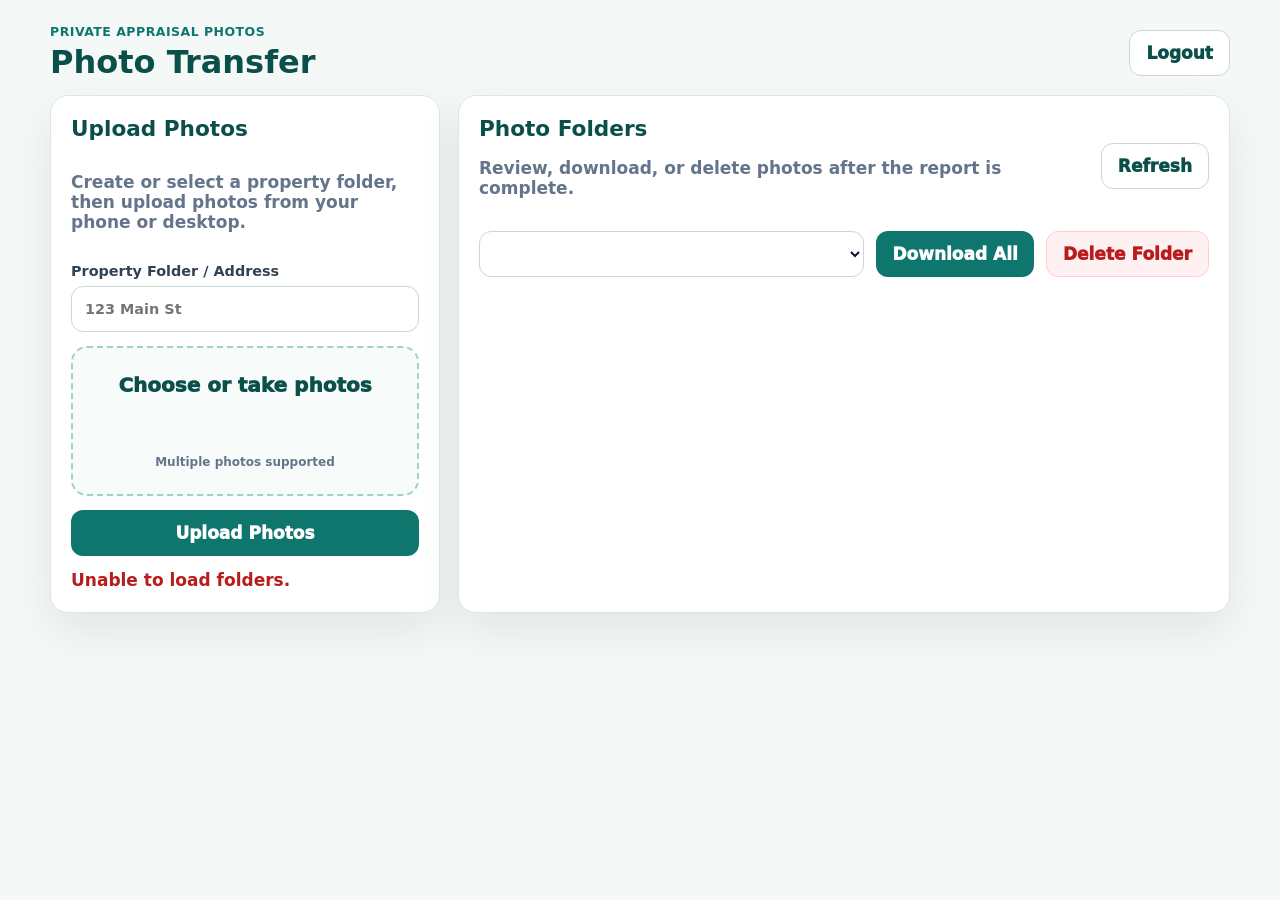
==== templates/index.html @ fc3b810a "Add files via upload" ====
<!doctype html>
<html lang="en">
  <head>
    <meta charset="utf-8">
    <meta name="viewport" content="width=device-width, initial-scale=1">
    <title>Appraisal Photo Transfer</title>
    <link rel="stylesheet" href="/static/styles.css">
  </head>
  <body>
    <header class="topbar">
      <div>
        <p class="eyebrow">Private Appraisal Photos</p>
        <h1>Photo Transfer</h1>
      </div>
      <form method="post" action="/logout">
        <button class="ghost" type="submit">Logout</button>
      </form>
    </header>

    <main class="layout">
      <section class="upload-card">
        <h2>Upload Photos</h2>
        <p class="muted">Create or select a property folder, then upload photos from your phone or desktop.</p>
        <label>
          Property Folder / Address
          <input id="folderInput" type="text" placeholder="123 Main St" autocomplete="street-address">
        </label>
        <label class="upload-box">
          <input id="photoInput" type="file" accept="image/*" multiple>
          <span>Choose or take photos</span>
          <small>Multiple photos supported</small>
        </label>
        <button id="uploadButton" type="button">Upload Photos</button>
        <div class="progress-wrap" hidden>
          <div id="progressBar" class="progress-bar"></div>
        </div>
        <p id="statusText" class="status" role="status" aria-live="polite"></p>
      </section>

      <section class="gallery-card">
        <div class="gallery-head">
          <div>
            <h2>Photo Folders</h2>
            <p class="muted">Review, download, or delete photos after the report is complete.</p>
          </div>
          <button id="refreshButton" class="ghost" type="button">Refresh</button>
        </div>
        <div class="folder-row">
          <select id="folderSelect" aria-label="Photo folders"></select>
          <a id="downloadAllButton" class="button-link" href="#">Download All</a>
          <button id="deleteFolderButton" class="danger" type="button">Delete Folder</button>
        </div>
        <div id="photoGrid" class="photo-grid"></div>
      </section>
    </main>

    <script>
      window.PHOTO_TRANSFER_CSRF = "{{ csrf_token }}";
    </script>
    <script src="/static/app.js"></script>
  </body>
</html>
---- static/styles.css ----
:root {
  --teal: #0f766e;
  --teal-dark: #0b4f4a;
  --slate: #0f172a;
  --muted: #64748b;
  --line: #dbe7e5;
  --bg: #f4f8f7;
  --danger: #b91c1c;
}

* {
  box-sizing: border-box;
}

body {
  margin: 0;
  min-height: 100vh;
  background: var(--bg);
  color: var(--slate);
  font-family: Inter, ui-sans-serif, system-ui, -apple-system, BlinkMacSystemFont, "Segoe UI", sans-serif;
  font-size: 17px;
}

button,
input,
select {
  font: inherit;
}

.topbar,
.layout {
  width: min(1180px, calc(100% - 28px));
  margin: 0 auto;
}

.topbar {
  display: flex;
  align-items: center;
  justify-content: space-between;
  padding: 24px 0 14px;
}

.eyebrow {
  margin: 0 0 4px;
  color: var(--teal);
  font-size: 0.78rem;
  font-weight: 900;
  letter-spacing: 0.04em;
  text-transform: uppercase;
}

h1,
h2 {
  margin: 0;
  color: var(--teal-dark);
}

h1 {
  font-size: 2rem;
}

h2 {
  font-size: 1.35rem;
}

.muted {
  color: var(--muted);
  font-weight: 700;
}

.layout {
  display: grid;
  grid-template-columns: minmax(280px, 390px) 1fr;
  gap: 18px;
  padding-bottom: 32px;
}

.upload-card,
.gallery-card,
.login-card {
  border: 1px solid var(--line);
  border-radius: 18px;
  background: rgba(255, 255, 255, 0.96);
  box-shadow: 0 18px 44px rgba(15, 23, 42, 0.08);
}

.upload-card,
.gallery-card {
  padding: 20px;
}

.login-page {
  display: grid;
  place-items: center;
  padding: 18px;
}

.login-card {
  width: min(430px, 100%);
  padding: 28px;
}

.login-form,
.upload-card {
  display: grid;
  gap: 14px;
}

label {
  display: grid;
  gap: 7px;
  color: #334155;
  font-size: 0.9rem;
  font-weight: 900;
}

input,
select {
  width: 100%;
  min-height: 46px;
  border: 1px solid #c9d8d5;
  border-radius: 12px;
  padding: 0 13px;
  background: #fff;
  color: var(--slate);
  font-weight: 800;
}

.upload-box {
  min-height: 150px;
  place-items: center;
  border: 2px dashed #9dd1cc;
  border-radius: 16px;
  background: #f7fcfb;
  color: var(--teal-dark);
  text-align: center;
  cursor: pointer;
}

.upload-box input {
  display: none;
}

.upload-box span {
  font-size: 1.25rem;
  font-weight: 950;
}

.upload-box small {
  color: var(--muted);
  font-weight: 800;
}

button,
.button-link {
  min-height: 46px;
  border: 0;
  border-radius: 12px;
  padding: 0 16px;
  background: var(--teal);
  color: #fff;
  font-weight: 950;
  text-decoration: none;
  cursor: pointer;
  display: inline-grid;
  place-items: center;
}

.ghost {
  border: 1px solid #c9d8d5;
  background: #fff;
  color: var(--teal-dark);
}

.danger {
  background: #fff1f2;
  color: var(--danger);
  border: 1px solid #fecdd3;
}

.small {
  min-height: 34px;
  padding: 0 10px;
  font-size: 0.82rem;
}

.progress-wrap {
  height: 12px;
  overflow: hidden;
  border-radius: 999px;
  background: #dbe7e5;
}

.progress-bar {
  width: 0%;
  height: 100%;
  border-radius: inherit;
  background: linear-gradient(90deg, #0f766e, #14b8a6);
  transition: width 160ms ease;
}

.status,
.error {
  min-height: 22px;
  margin: 0;
  color: var(--teal-dark);
  font-weight: 900;
}

.error {
  color: var(--danger);
}

.gallery-head,
.folder-row,
.photo-card div {
  display: flex;
  align-items: center;
  justify-content: space-between;
  gap: 12px;
}

.folder-row {
  margin: 16px 0;
}

.folder-row select {
  flex: 1;
}

.photo-grid {
  display: grid;
  grid-template-columns: repeat(auto-fill, minmax(180px, 1fr));
  gap: 14px;
}

.photo-card {
  overflow: hidden;
  border: 1px solid var(--line);
  border-radius: 14px;
  background: #fff;
}

.photo-card img {
  display: block;
  width: 100%;
  aspect-ratio: 4 / 3;
  object-fit: cover;
  background: #e2e8f0;
}

.photo-card div {
  padding: 10px;
}

.photo-card span {
  overflow: hidden;
  color: #334155;
  font-size: 0.78rem;
  font-weight: 850;
  text-overflow: ellipsis;
  white-space: nowrap;
}

.empty {
  grid-column: 1 / -1;
  padding: 22px;
  border: 1px dashed #c9d8d5;
  border-radius: 14px;
  color: var(--muted);
  font-weight: 850;
  text-align: center;
}

@media (max-width: 820px) {
  body {
    font-size: 16px;
  }

  .topbar {
    align-items: flex-start;
  }

  .layout {
    grid-template-columns: 1fr;
  }

  .folder-row {
    align-items: stretch;
    flex-direction: column;
  }
}
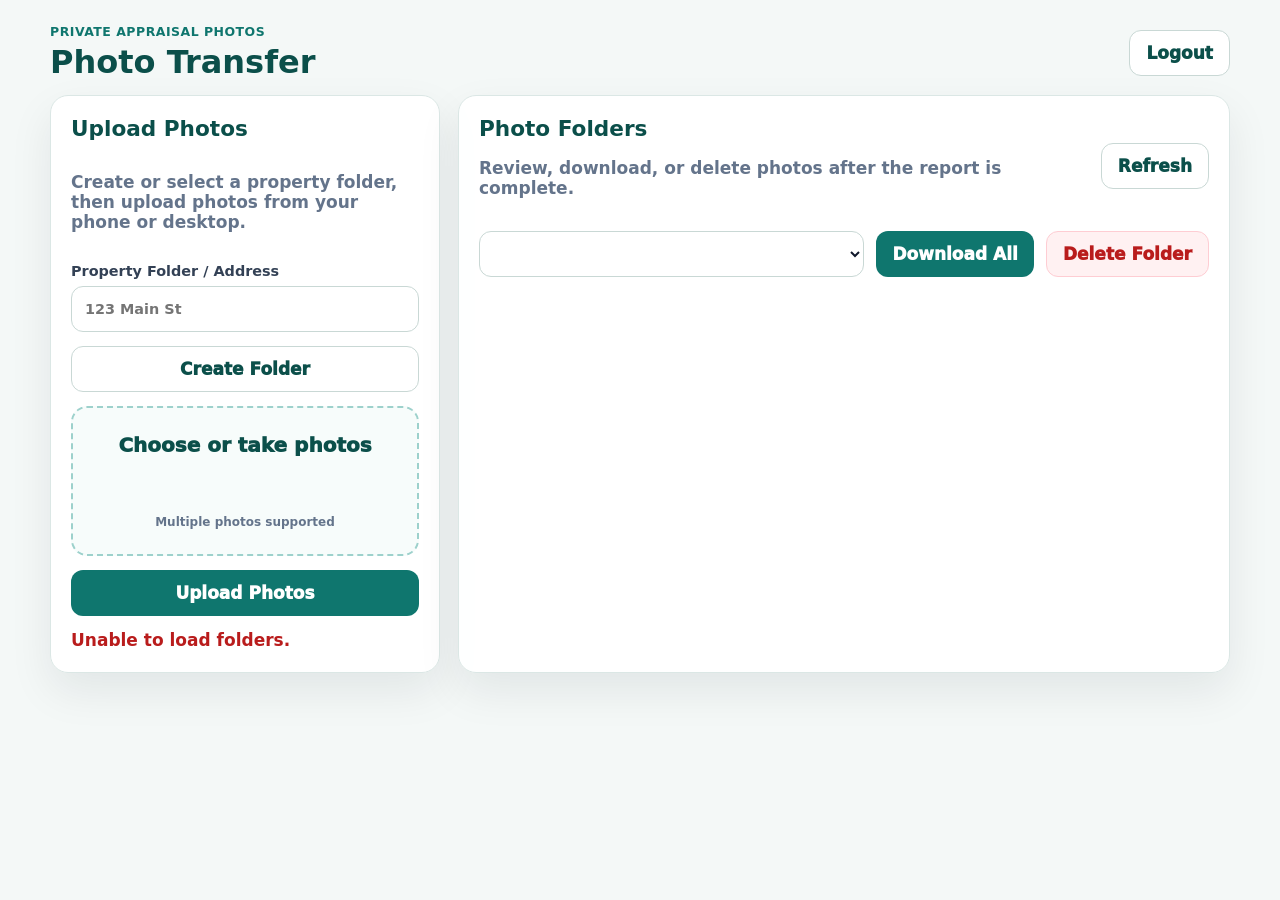
==== commit 906c6b2e: "Add files via upload" ====
--- a/templates/index.html
+++ b/templates/index.html
@@ -25,6 +25,7 @@
           Property Folder / Address
           <input id="folderInput" type="text" placeholder="123 Main St" autocomplete="street-address">
         </label>
+        <button id="createFolderButton" class="ghost" type="button">Create Folder</button>
         <label class="upload-box">
           <input id="photoInput" type="file" accept="image/*" multiple>
           <span>Choose or take photos</span>
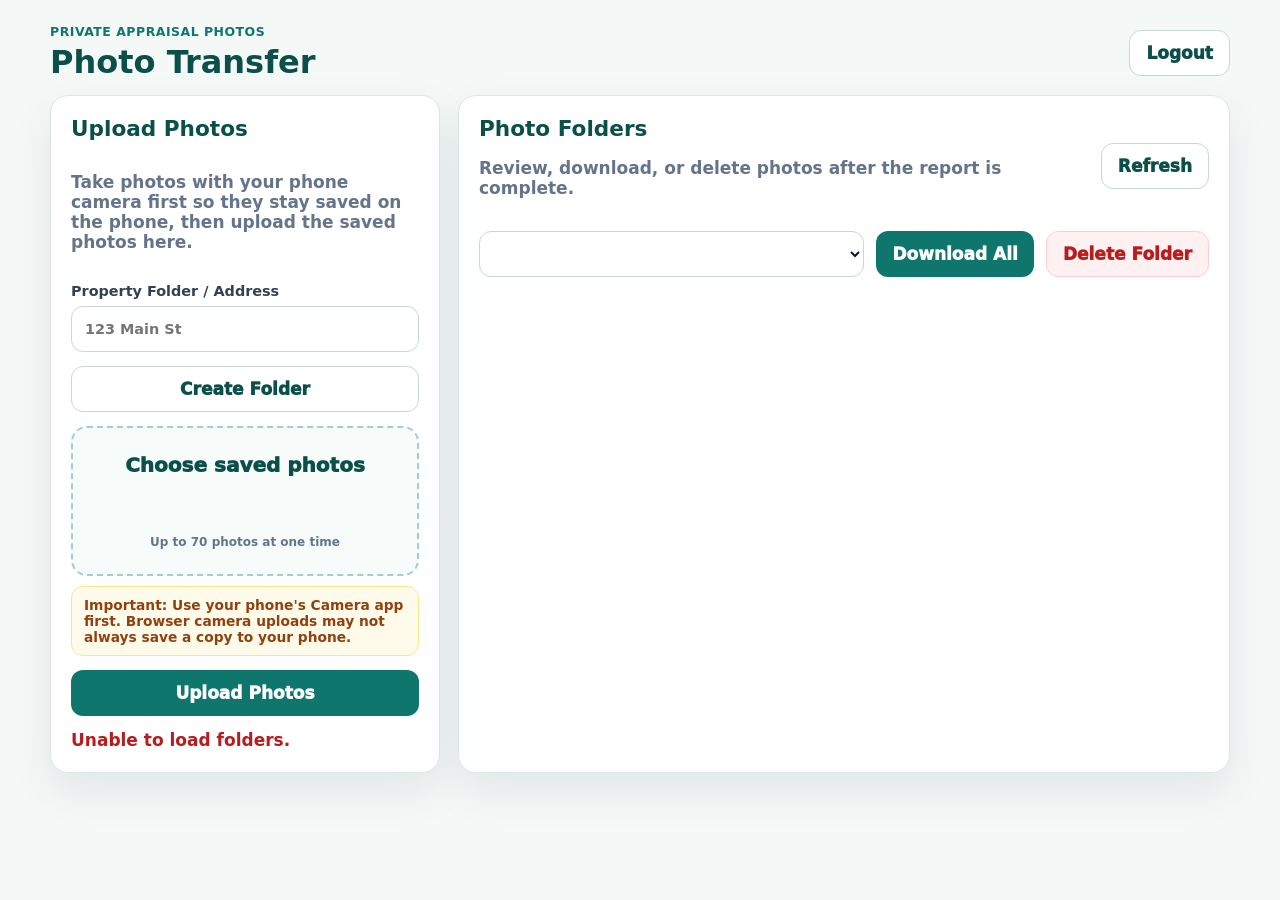
==== commit 40ad3e4f: "Add files via upload" ====
--- a/templates/index.html
+++ b/templates/index.html
@@ -20,7 +20,7 @@
     <main class="layout">
       <section class="upload-card">
         <h2>Upload Photos</h2>
-        <p class="muted">Create or select a property folder, then upload photos from your phone or desktop.</p>
+        <p class="muted">Take photos with your phone camera first so they stay saved on the phone, then upload the saved photos here.</p>
         <label>
           Property Folder / Address
           <input id="folderInput" type="text" placeholder="123 Main St" autocomplete="street-address">
@@ -28,13 +28,15 @@
         <button id="createFolderButton" class="ghost" type="button">Create Folder</button>
         <label class="upload-box">
           <input id="photoInput" type="file" accept="image/*" multiple>
-          <span>Choose or take photos</span>
-          <small>Multiple photos supported</small>
+          <span>Choose saved photos</span>
+          <small>Up to 70 photos at one time</small>
         </label>
+        <p class="phone-save-note">Important: Use your phone's Camera app first. Browser camera uploads may not always save a copy to your phone.</p>
         <button id="uploadButton" type="button">Upload Photos</button>
         <div class="progress-wrap" hidden>
           <div id="progressBar" class="progress-bar"></div>
         </div>
+        <div id="selectedPhotoList" class="selected-photo-list" aria-live="polite" hidden></div>
         <p id="statusText" class="status" role="status" aria-live="polite"></p>
       </section>
 
@@ -55,6 +57,14 @@
       </section>
     </main>
 
+    <div id="photoLightbox" class="photo-lightbox" role="dialog" aria-modal="true" aria-label="Photo preview" hidden>
+      <button id="lightboxCloseButton" class="lightbox-close" type="button" aria-label="Close photo preview">&times;</button>
+      <figure class="lightbox-frame">
+        <img id="lightboxImage" src="" alt="">
+        <figcaption id="lightboxCaption"></figcaption>
+      </figure>
+    </div>
+
     <script>
       window.PHOTO_TRANSFER_CSRF = "{{ csrf_token }}";
     </script>
--- a/static/styles.css
+++ b/static/styles.css
@@ -149,6 +149,17 @@
 .upload-box small {
   color: var(--muted);
   font-weight: 800;
+}
+
+.phone-save-note {
+  margin: -4px 0 0;
+  padding: 10px 12px;
+  border: 1px solid #fde68a;
+  border-radius: 12px;
+  background: #fffbeb;
+  color: #92400e;
+  font-size: 0.86rem;
+  font-weight: 850;
 }
 
 button,
@@ -211,6 +222,115 @@
   color: var(--danger);
 }
 
+.selected-photo-list {
+  display: grid;
+  gap: 10px;
+  padding: 12px;
+  border: 1px solid var(--line);
+  border-radius: 14px;
+  background: #f8fcfb;
+}
+
+.selected-photo-list[hidden] {
+  display: none;
+}
+
+.selected-photo-list-head,
+.selected-photo-item {
+  display: flex;
+  align-items: center;
+  justify-content: space-between;
+  gap: 10px;
+}
+
+.selected-photo-list-head strong {
+  color: var(--teal-dark);
+  font-weight: 950;
+}
+
+.selected-photo-list-head span,
+.selected-photo-status {
+  border-radius: 999px;
+  padding: 5px 9px;
+  background: #e0f2f1;
+  color: var(--teal-dark);
+  font-size: 0.72rem;
+  font-weight: 950;
+}
+
+.selected-photo-warning {
+  margin: 0;
+  color: #92400e;
+  font-size: 0.82rem;
+  font-weight: 850;
+}
+
+.selected-photo-items {
+  display: grid;
+  gap: 8px;
+  max-height: 280px;
+  overflow: auto;
+}
+
+.selected-photo-item {
+  padding: 8px;
+  border: 1px solid #dbe7e5;
+  border-radius: 12px;
+  background: #fff;
+}
+
+.selected-photo-thumb {
+  width: 46px;
+  height: 46px;
+  flex: 0 0 46px;
+  overflow: hidden;
+  border-radius: 10px;
+  background: #e2e8f0;
+}
+
+.selected-photo-thumb img {
+  width: 100%;
+  height: 100%;
+  display: block;
+  object-fit: cover;
+}
+
+.selected-photo-meta {
+  min-width: 0;
+  flex: 1;
+  display: grid;
+  gap: 2px;
+}
+
+.selected-photo-meta strong,
+.selected-photo-meta span {
+  overflow: hidden;
+  text-overflow: ellipsis;
+  white-space: nowrap;
+}
+
+.selected-photo-meta strong {
+  color: #334155;
+  font-size: 0.82rem;
+  font-weight: 900;
+}
+
+.selected-photo-meta span {
+  color: var(--muted);
+  font-size: 0.76rem;
+  font-weight: 800;
+}
+
+.selected-photo-status.uploaded {
+  background: #dcfce7;
+  color: #166534;
+}
+
+.selected-photo-status.failed {
+  background: #fee2e2;
+  color: var(--danger);
+}
+
 .gallery-head,
 .folder-row,
 .photo-card div {
@@ -239,6 +359,22 @@
   border: 1px solid var(--line);
   border-radius: 14px;
   background: #fff;
+}
+
+.photo-preview-button {
+  display: block;
+  width: 100%;
+  min-height: 0;
+  border: 0;
+  border-radius: 0;
+  padding: 0;
+  background: transparent;
+  cursor: zoom-in;
+}
+
+.photo-preview-button:focus-visible {
+  outline: 4px solid rgba(15, 118, 110, 0.28);
+  outline-offset: -4px;
 }
 
 .photo-card img {
@@ -272,6 +408,66 @@
   text-align: center;
 }
 
+.photo-lightbox {
+  position: fixed;
+  inset: 0;
+  z-index: 1000;
+  display: grid;
+  place-items: center;
+  padding: 24px;
+  background: rgba(15, 23, 42, 0.78);
+}
+
+.photo-lightbox[hidden] {
+  display: none;
+}
+
+.lightbox-frame {
+  width: min(1100px, 100%);
+  max-height: min(86vh, 900px);
+  margin: 0;
+  display: grid;
+  gap: 10px;
+}
+
+.lightbox-frame img {
+  display: block;
+  max-width: 100%;
+  max-height: calc(86vh - 52px);
+  margin: 0 auto;
+  border-radius: 14px;
+  background: #0f172a;
+  box-shadow: 0 24px 70px rgba(0, 0, 0, 0.38);
+  object-fit: contain;
+}
+
+.lightbox-frame figcaption {
+  overflow: hidden;
+  color: #fff;
+  font-weight: 850;
+  text-align: center;
+  text-overflow: ellipsis;
+  white-space: nowrap;
+}
+
+.lightbox-close {
+  position: fixed;
+  top: 18px;
+  right: 18px;
+  width: 46px;
+  min-height: 46px;
+  border: 1px solid rgba(255, 255, 255, 0.35);
+  border-radius: 999px;
+  background: rgba(255, 255, 255, 0.94);
+  color: var(--slate);
+  font-size: 2rem;
+  line-height: 1;
+}
+
+body.lightbox-open {
+  overflow: hidden;
+}
+
 @media (max-width: 820px) {
   body {
     font-size: 16px;
@@ -289,4 +485,12 @@
     align-items: stretch;
     flex-direction: column;
   }
-}
+
+  .selected-photo-item {
+    align-items: flex-start;
+  }
+
+  .selected-photo-status {
+    flex: 0 0 auto;
+  }
+}
